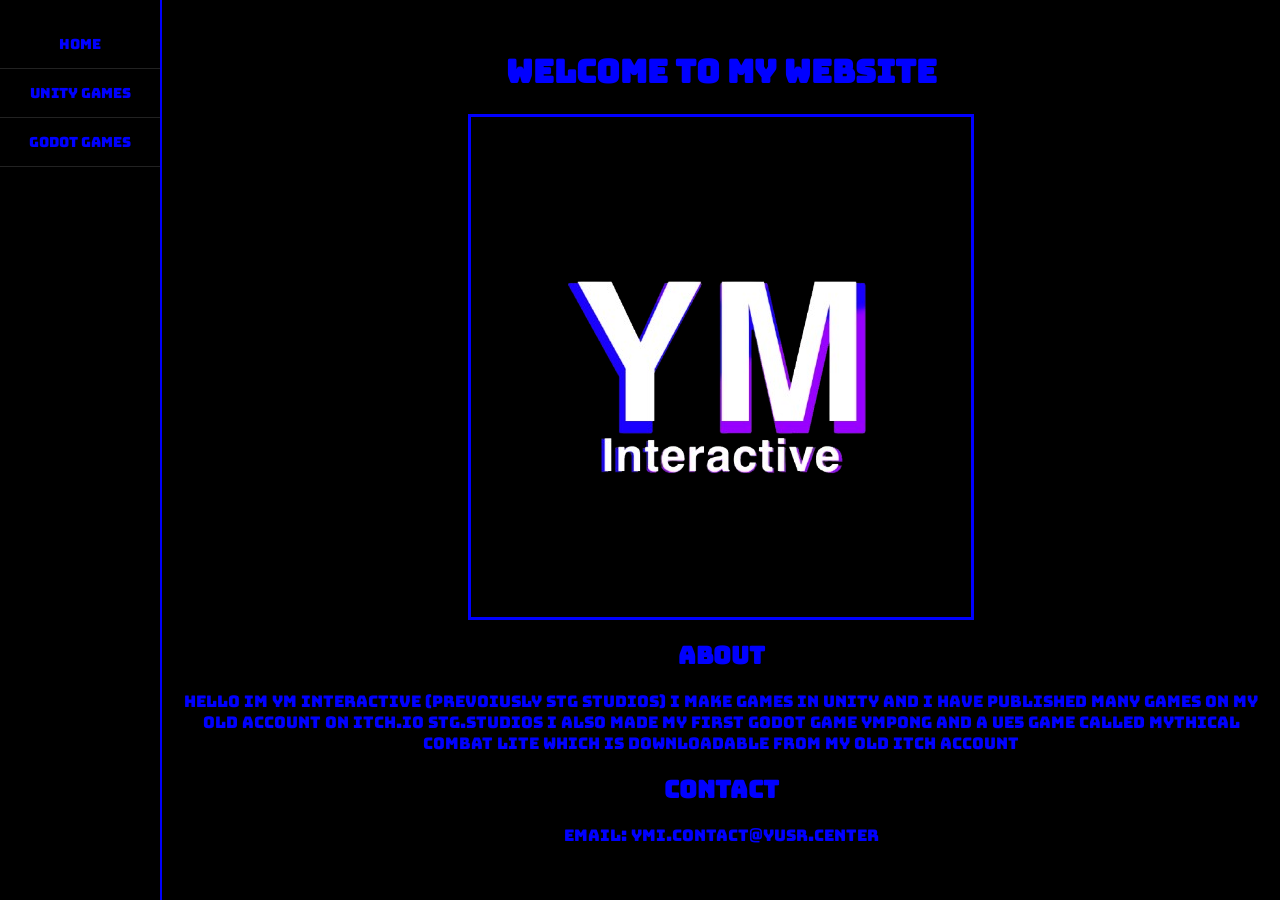
==== index.html @ 9c3522aa "Update contact email in index.html" ====
<!DOCTYPE html>
<html lang="en">
<head>
    <meta charset="UTF-8">
    <meta name="viewport" content="width=device-width, initial-scale=1.0">
    <title>Home</title>
    <link rel="stylesheet" href="style.css">
</head>
<body>
<div class="sidebar">
    <a href="index.html" class="side-btn">Home</a>
    <a href="unity.html" class="side-btn">Unity Games</a>
    <a href="godot.html" class="side-btn">Godot Games</a>
</div>
    <h1>Welcome to my website</h1>
    
    <img src="YMLogo.png" alt="A field of colorful flowers" width="500" height="500">
    <h2>About</h2>
    <p>Hello im YM Interactive  (Prevoiusly STG Studios) i make games in unity and i have published many games on my old account on itch.io STG.STUDIOS i also made my first godot game YMPong and a UE5 game called Mythical Combat Lite which is downloadable from my old itch account</p>
    <h2>Contact</h2>
    <p>Email: ymi.contact@yusr.center</p>
</body>
</html>
---- style.css ----
@import url('https://fonts.googleapis.com/css2?family=Bungee&display=swap');

* {
    font-family: 'Bungee', cursive;
}

body {
    background-color: black;
    color: blue;
    text-align: center;
    margin-left: 170px; 
    margin-top: 50px;
}

.sidebar {
    height: 100%;
    width: 160px;
    position: fixed;
    z-index: 1;
    top: 0;
    left: 0;
    background-color: #00;
    padding-top: 20px;
    border-right: 2px solid blue;
}

.side-btn {
    padding: 15px 10px;
    text-decoration: none;
    font-size: 14px; 
    color: blue;
    display: block;
    transition: 0.3s;
    border-bottom: 1px solid #222;
}

.side-btn:hover {
    background-color: blue;
    color: black;
}

img {
    border: 3px solid blue;
    display: block;
    margin: 20px auto;
}


iframe {
    display: block;
    margin: 20px auto;
    border: none;
}
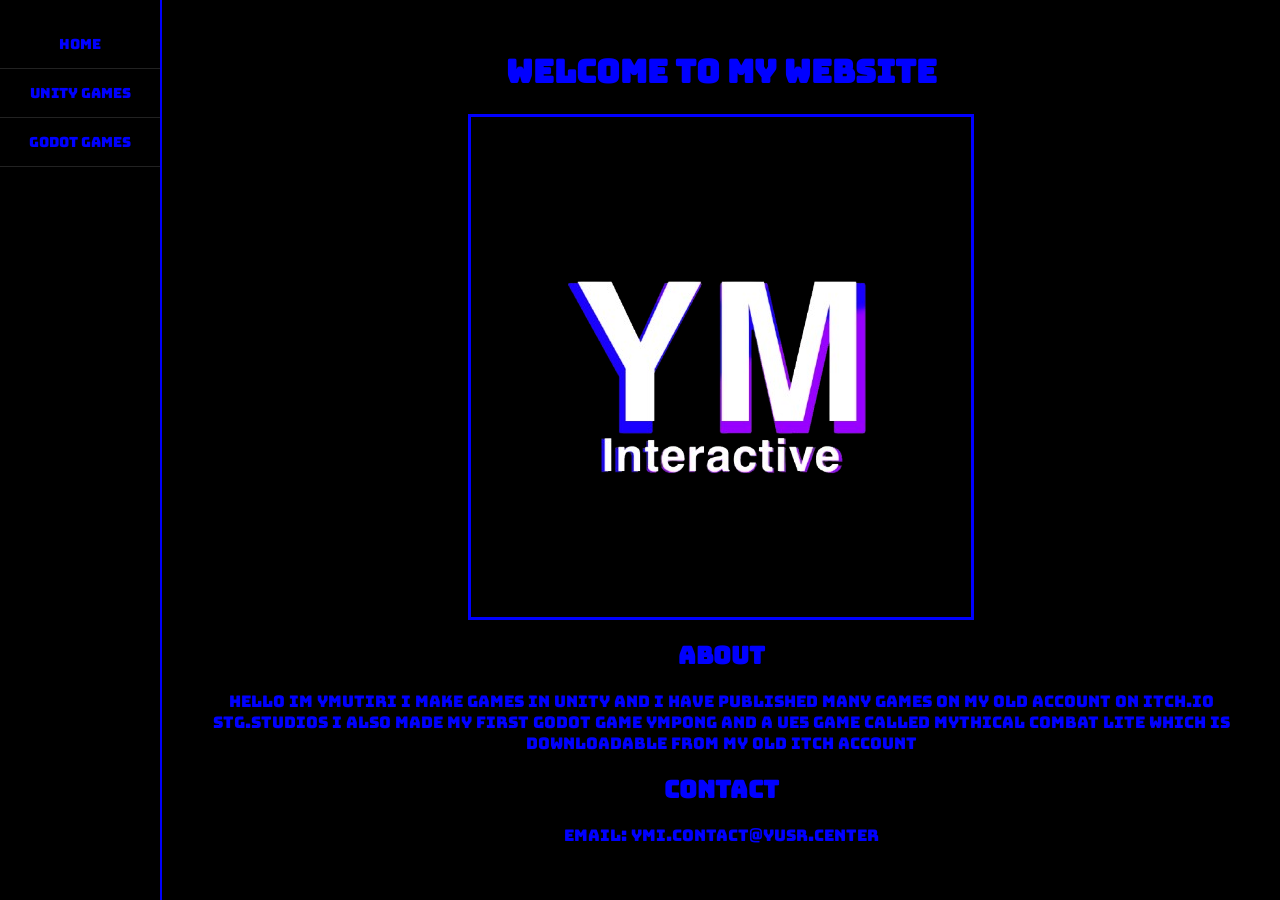
==== commit b3a4ef5f: "Update index.html" ====
--- a/index.html
+++ b/index.html
@@ -16,7 +16,7 @@
     
     <img src="YMLogo.png" alt="A field of colorful flowers" width="500" height="500">
     <h2>About</h2>
-    <p>Hello im YM Interactive  (Prevoiusly STG Studios) i make games in unity and i have published many games on my old account on itch.io STG.STUDIOS i also made my first godot game YMPong and a UE5 game called Mythical Combat Lite which is downloadable from my old itch account</p>
+    <p>Hello im YMutiri i make games in unity and i have published many games on my old account on itch.io STG.STUDIOS i also made my first godot game YMPong and a UE5 game called Mythical Combat Lite which is downloadable from my old itch account</p>
     <h2>Contact</h2>
     <p>Email: ymi.contact@yusr.center</p>
 </body>
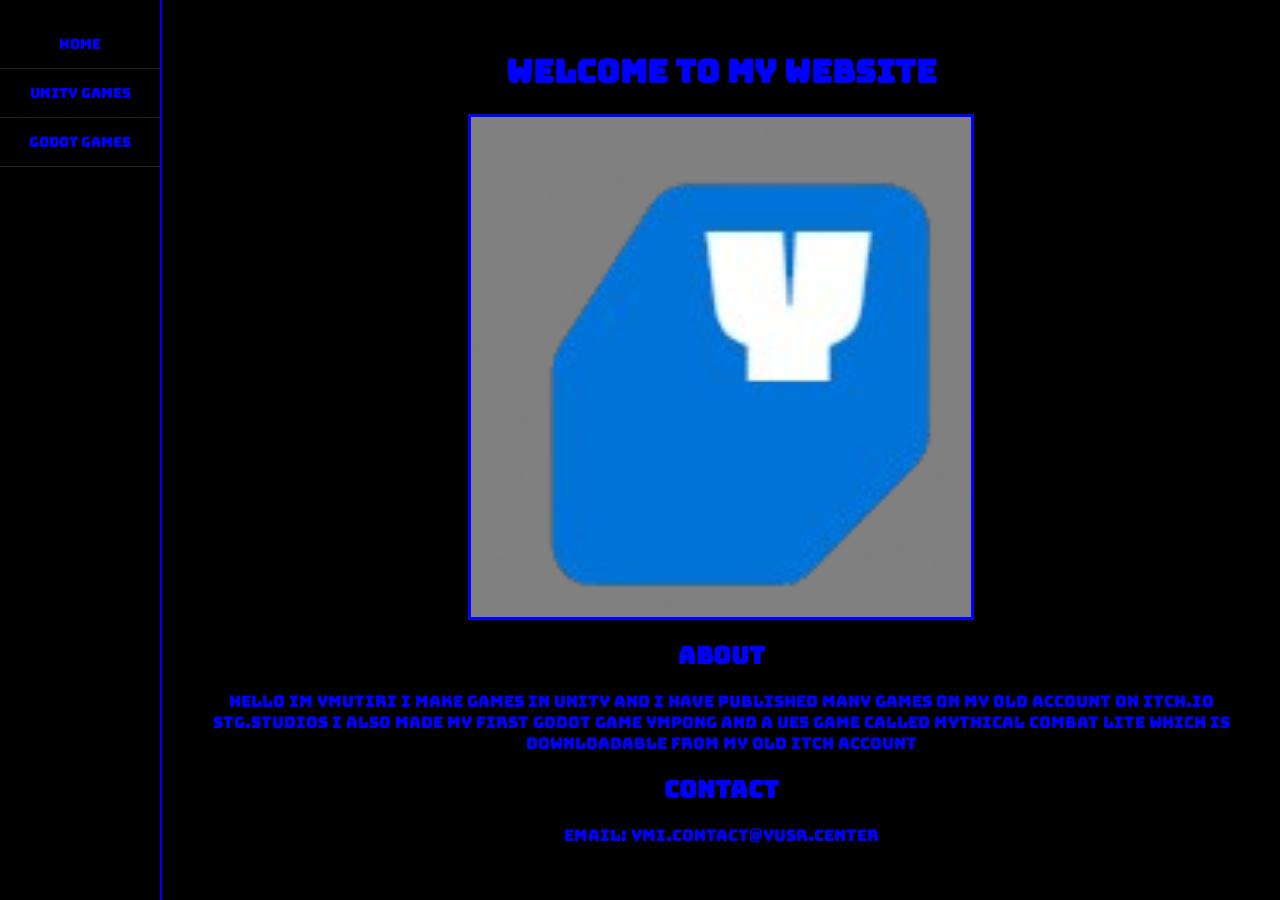
==== commit 24148602: "Update index.html" ====
--- a/index.html
+++ b/index.html
@@ -14,7 +14,7 @@
 </div>
     <h1>Welcome to my website</h1>
     
-    <img src="YMLogo.png" alt="A field of colorful flowers" width="500" height="500">
+    <img src="ymutirilogo.png" alt="A field of colorful flowers" width="500" height="500">
     <h2>About</h2>
     <p>Hello im YMutiri i make games in unity and i have published many games on my old account on itch.io STG.STUDIOS i also made my first godot game YMPong and a UE5 game called Mythical Combat Lite which is downloadable from my old itch account</p>
     <h2>Contact</h2>
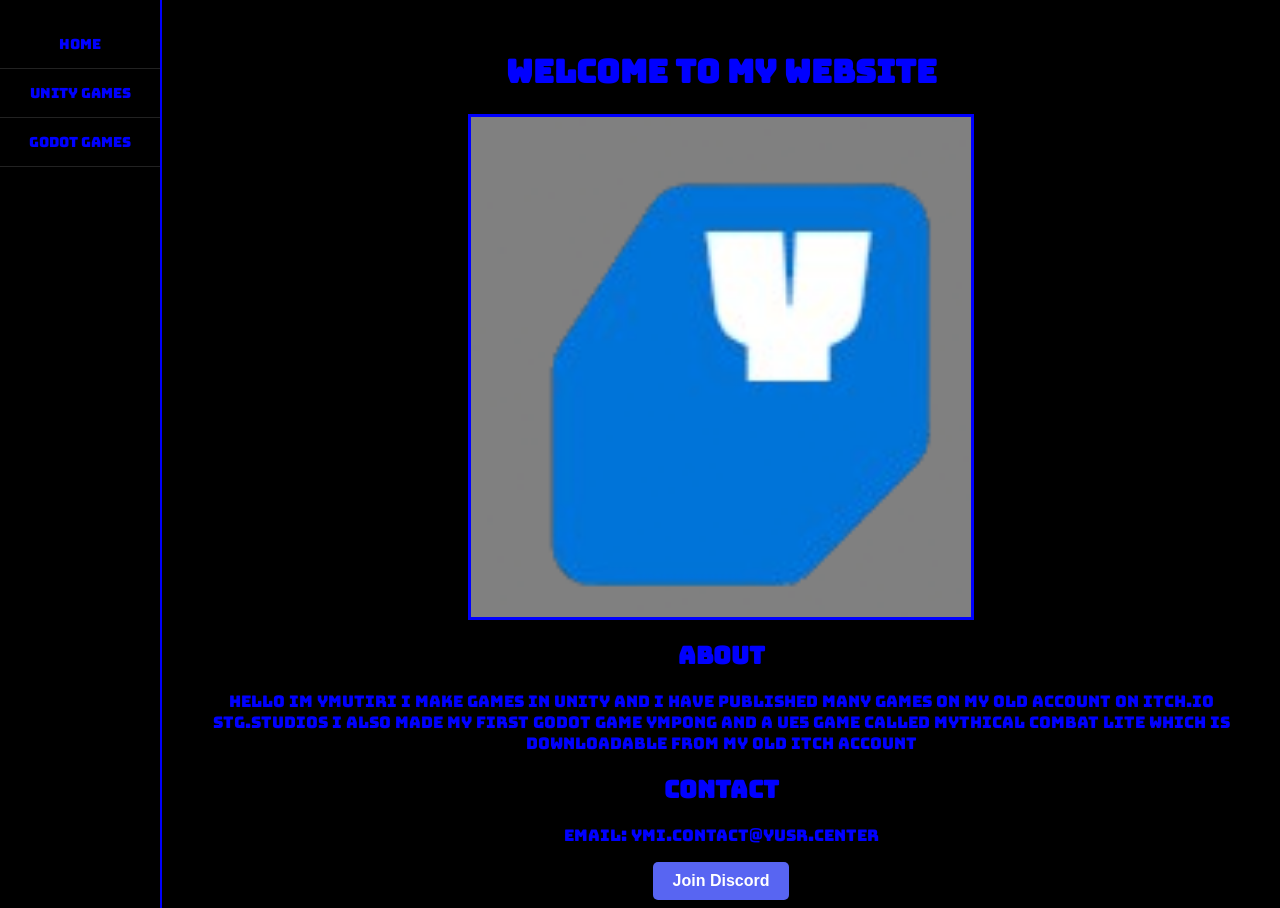
==== commit 02949b46: "Update index.html" ====
--- a/index.html
+++ b/index.html
@@ -19,5 +19,6 @@
     <p>Hello im YMutiri i make games in unity and i have published many games on my old account on itch.io STG.STUDIOS i also made my first godot game YMPong and a UE5 game called Mythical Combat Lite which is downloadable from my old itch account</p>
     <h2>Contact</h2>
     <p>Email: ymi.contact@yusr.center</p>
+    <a href="https://discord.gg/QwuUrBEcbe" target="_blank" style="background-color: #5865F2; color: white; padding: 10px 20px; text-decoration: none; border-radius: 5px; font-weight: bold; font-family: sans-serif; display: inline-block;">Join Discord</a>
 </body>
 </html>
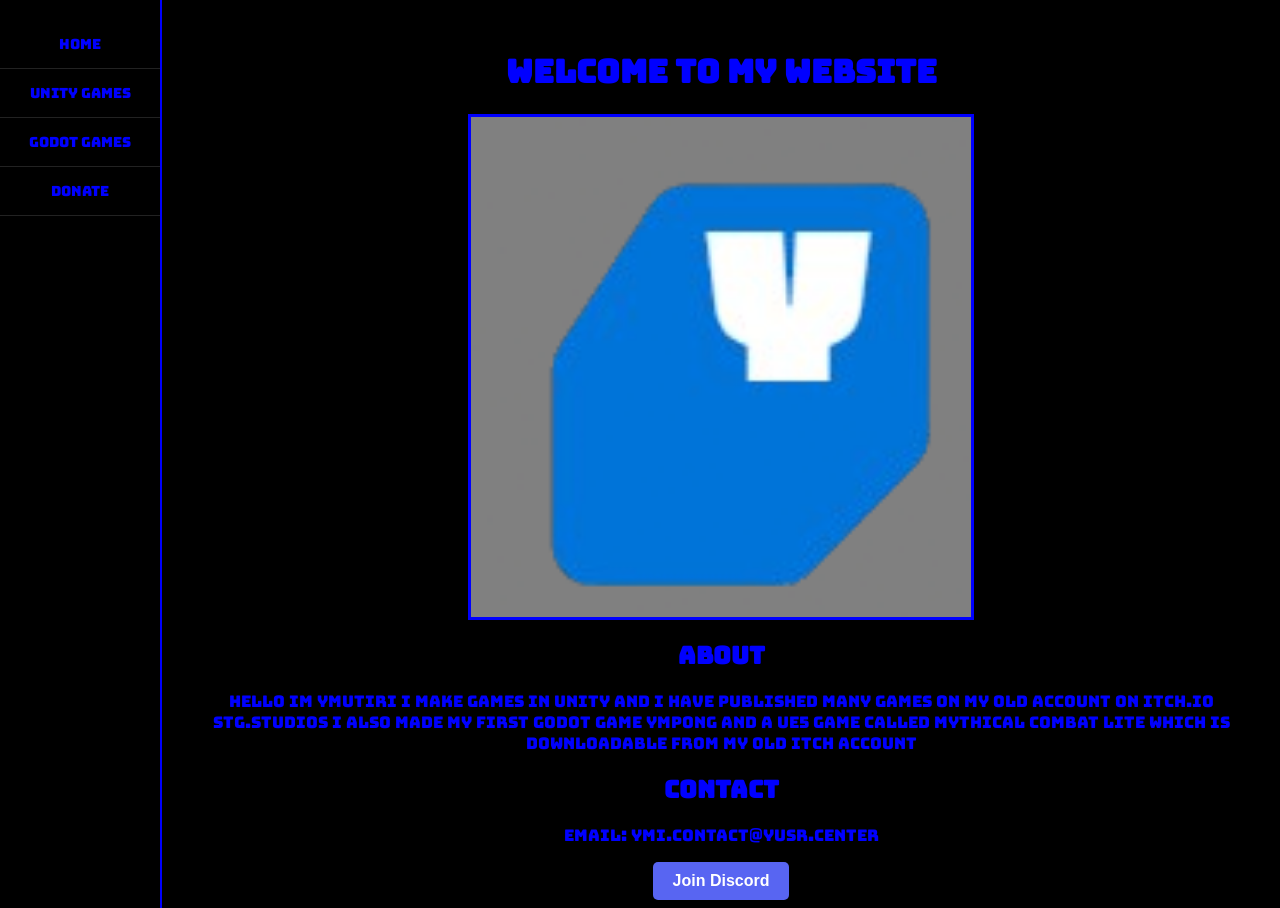
==== commit c1fbb92d: "Update index.html" ====
--- a/index.html
+++ b/index.html
@@ -11,6 +11,7 @@
     <a href="index.html" class="side-btn">Home</a>
     <a href="unity.html" class="side-btn">Unity Games</a>
     <a href="godot.html" class="side-btn">Godot Games</a>
+    <a href="donate.html" class="side-btn">Donate</a>
 </div>
     <h1>Welcome to my website</h1>
     
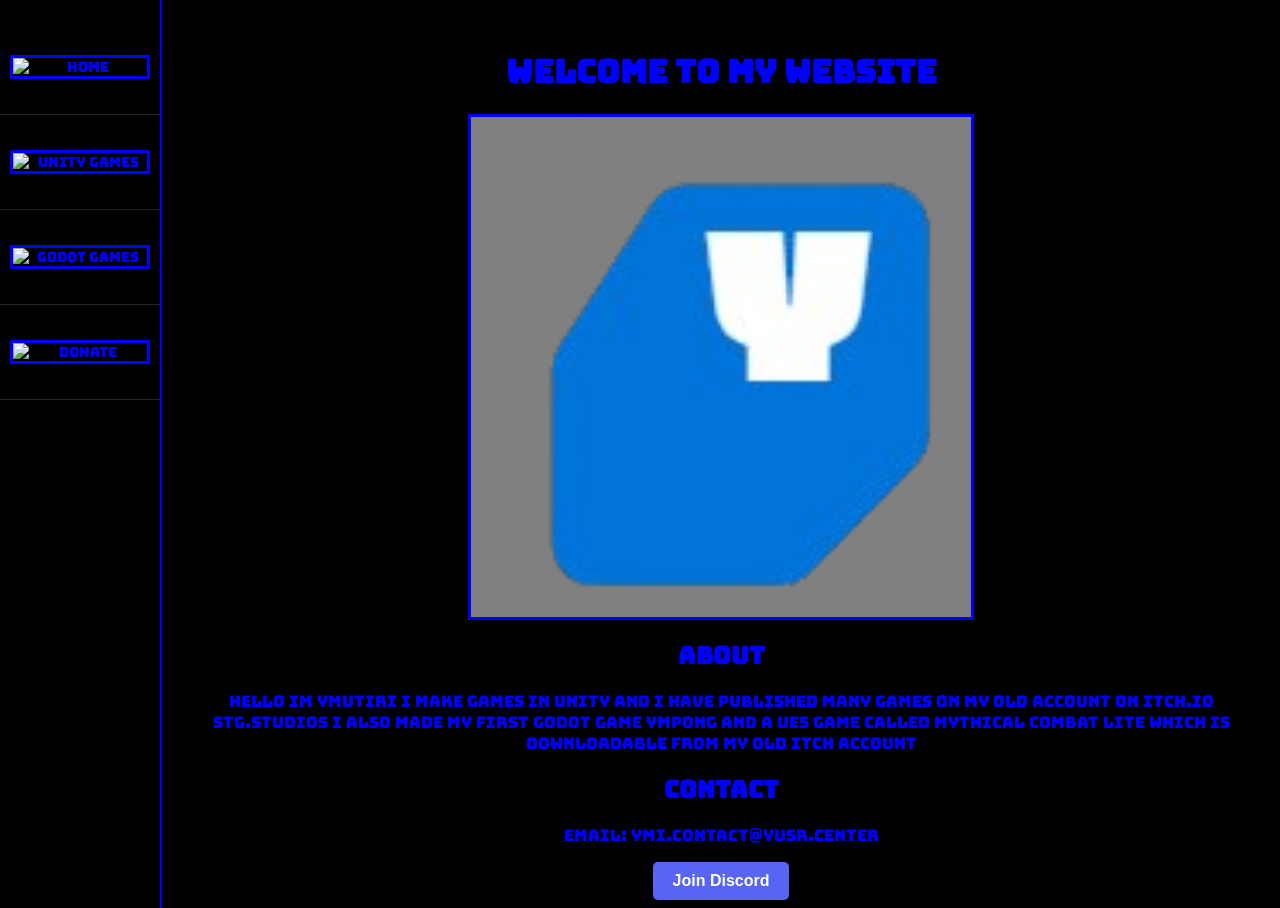
==== commit a354ae88: "Update index.html" ====
--- a/index.html
+++ b/index.html
@@ -8,10 +8,18 @@
 </head>
 <body>
 <div class="sidebar">
-    <a href="index.html" class="side-btn">Home</a>
-    <a href="unity.html" class="side-btn">Unity Games</a>
-    <a href="godot.html" class="side-btn">Godot Games</a>
-    <a href="donate.html" class="side-btn">Donate</a>
+    <a href="index.html" class="side-btn">
+        <img src="images/home-btn.png" alt="Home">
+    </a>
+    <a href="unity.html" class="side-btn">
+        <img src="images/unity-btn.png" alt="Unity Games">
+    </a>
+    <a href="godot.html" class="side-btn">
+        <img src="images/godot-btn.png" alt="Godot Games">
+    </a>
+    <a href="donate.html" class="side-btn">
+        <img src="images/donate-btn.png" alt="Donate">
+    </a>
 </div>
     <h1>Welcome to my website</h1>
     
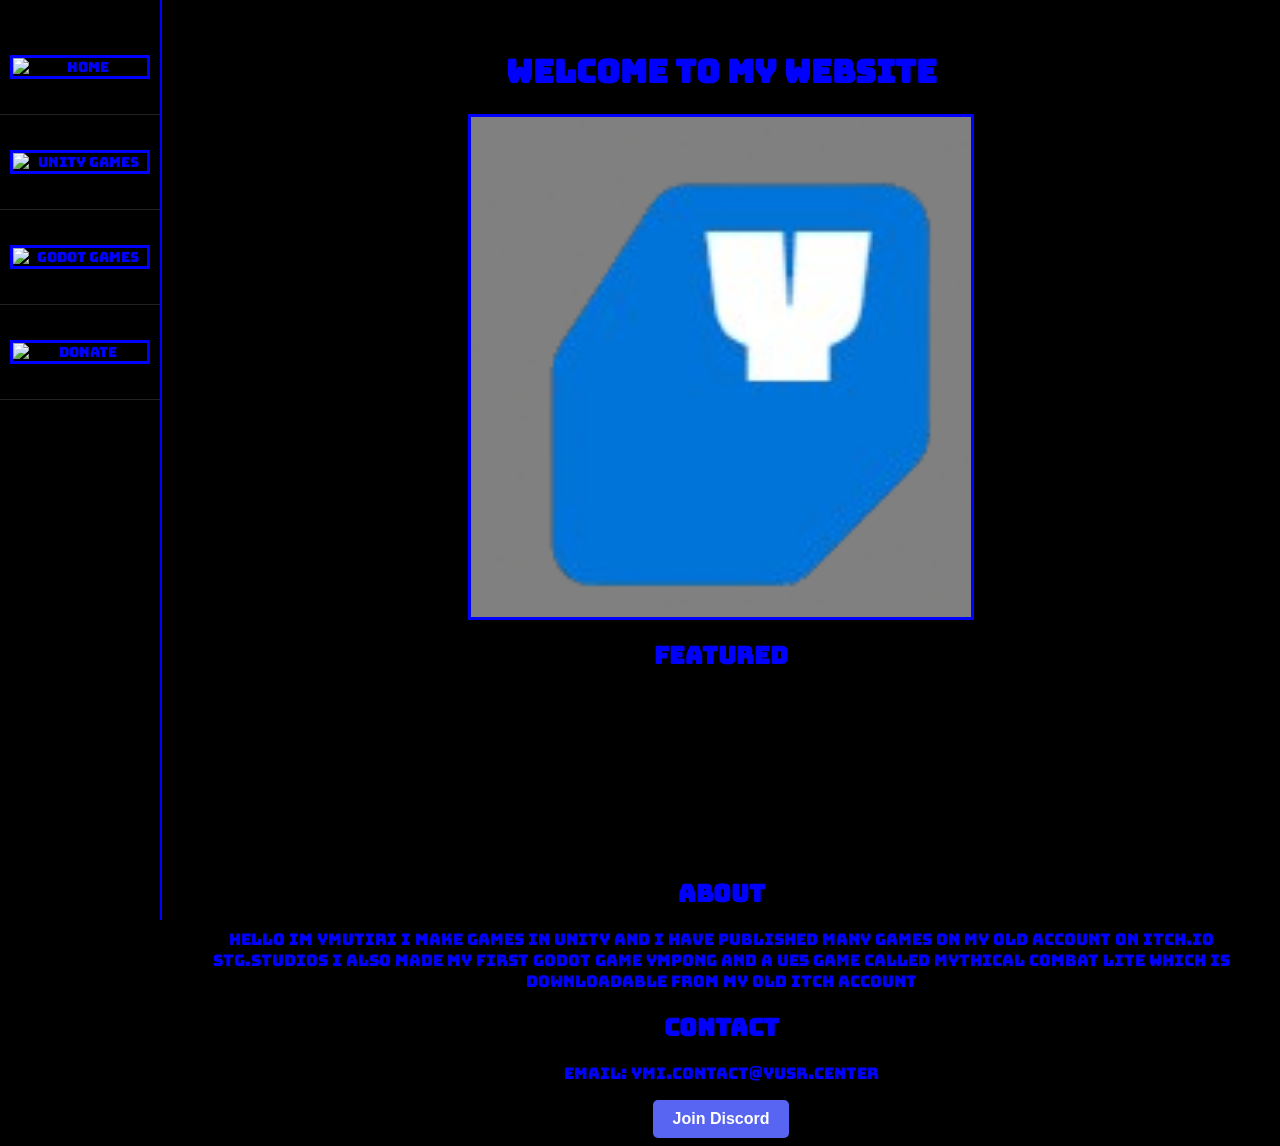
==== commit fe0a83b6: "Update index.html" ====
--- a/index.html
+++ b/index.html
@@ -24,6 +24,9 @@
     <h1>Welcome to my website</h1>
     
     <img src="ymutirilogo.png" alt="A field of colorful flowers" width="500" height="500">
+    <h2>Featured</h2>
+    <iframe frameborder="0" src="https://itch.io/embed/4541494?bg_color=795a00&amp;fg_color=ffffff&amp;link_color=ffffff" width="552" height="167"><a href="https://ymutiri.itch.io/the-cowboy-adventure-ressurection">The Cowboy Adventure - Ressurection | Alpha by YMutiri</a></iframe> 
+
     <h2>About</h2>
     <p>Hello im YMutiri i make games in unity and i have published many games on my old account on itch.io STG.STUDIOS i also made my first godot game YMPong and a UE5 game called Mythical Combat Lite which is downloadable from my old itch account</p>
     <h2>Contact</h2>
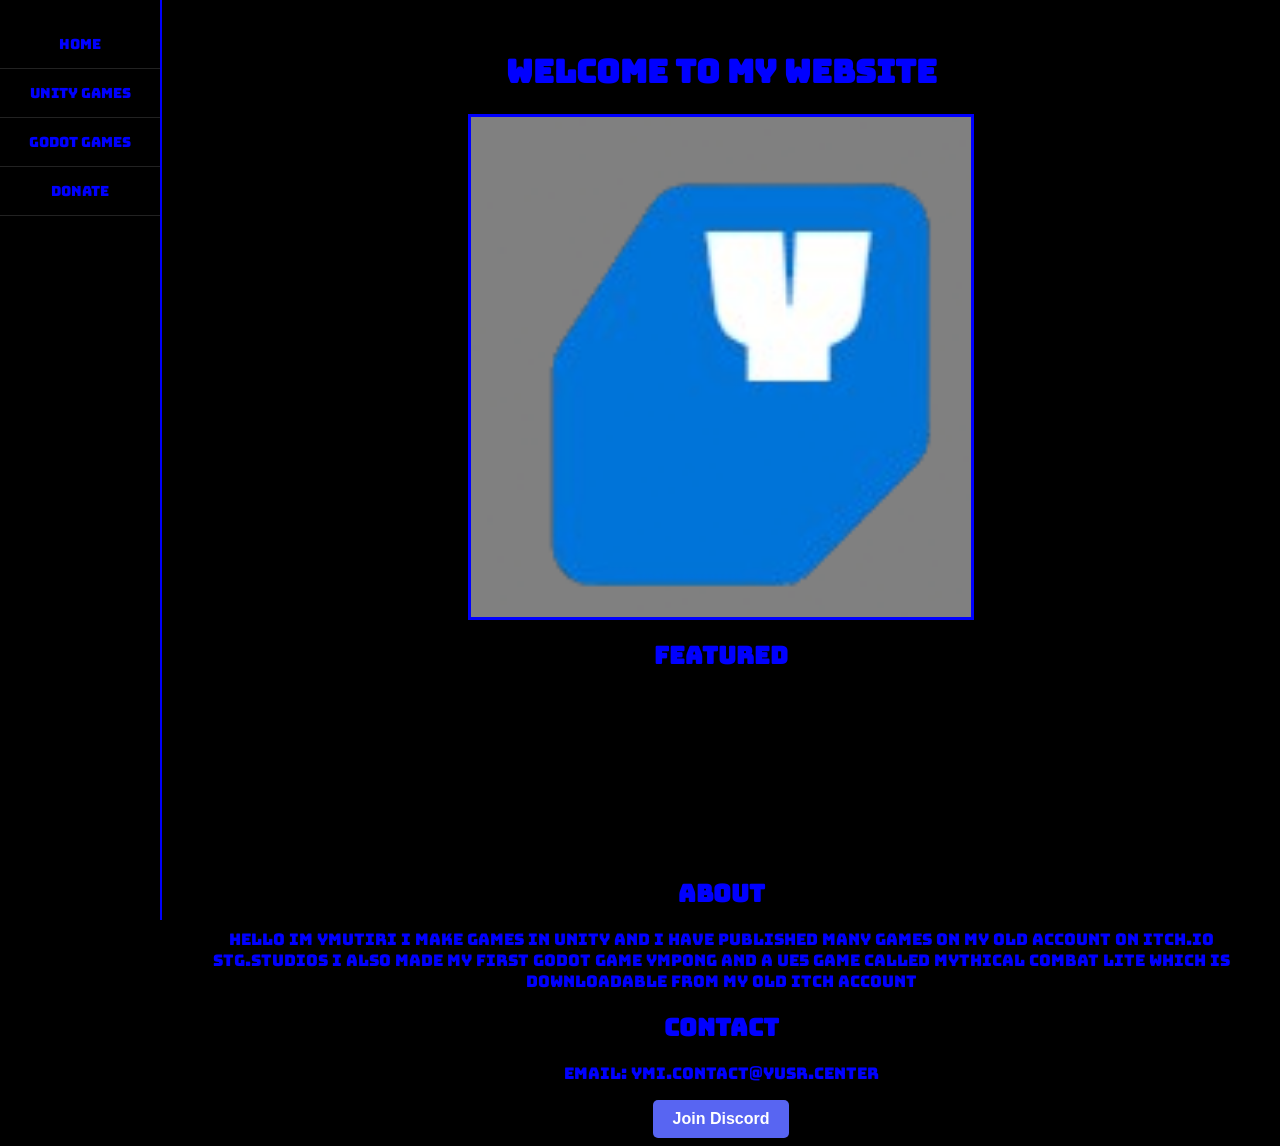
==== commit d2b271a5: "Update index.html" ====
--- a/index.html
+++ b/index.html
@@ -8,18 +8,10 @@
 </head>
 <body>
 <div class="sidebar">
-    <a href="index.html" class="side-btn">
-        <img src="images/home-btn.png" alt="Home">
-    </a>
-    <a href="unity.html" class="side-btn">
-        <img src="images/unity-btn.png" alt="Unity Games">
-    </a>
-    <a href="godot.html" class="side-btn">
-        <img src="images/godot-btn.png" alt="Godot Games">
-    </a>
-    <a href="donate.html" class="side-btn">
-        <img src="images/donate-btn.png" alt="Donate">
-    </a>
+    <a href="index.html" class="side-btn">Home</a>
+    <a href="unity.html" class="side-btn">Unity Games</a>
+    <a href="godot.html" class="side-btn">Godot Games</a>
+    <a href="donate.html" class="side-btn">Donate</a>
 </div>
     <h1>Welcome to my website</h1>
     
